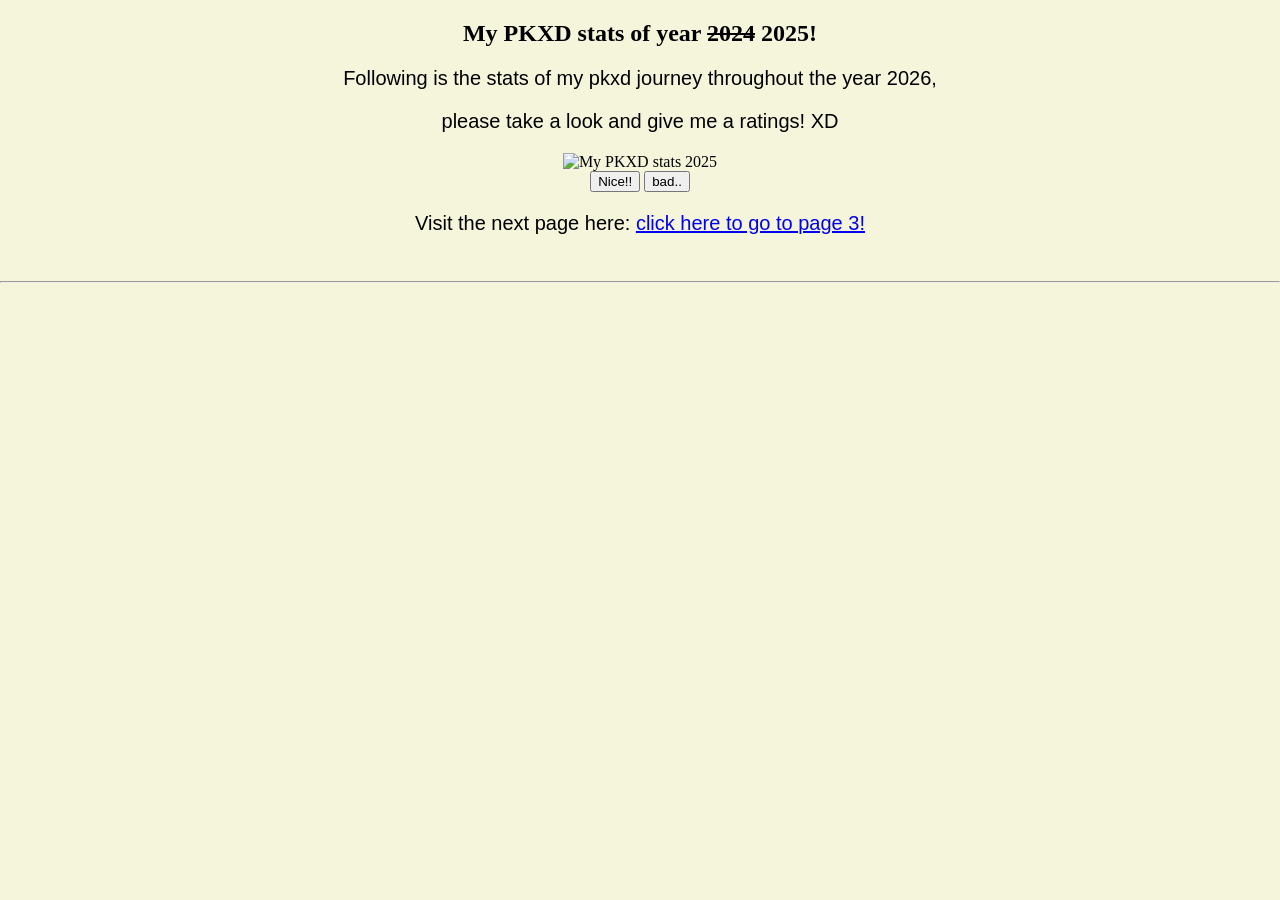
==== page2.html @ 5a8a5557 "Add files via upload" ====
<!DOCTYPE html>
<html lang="en">
<head>
    <meta charset="UTF-8">
    <meta name="viewport" content="width=device-width, initial-scale=1.0">
    <title>Second page</title>
    <link rel="stylesheet" href="style.css">
</head>
<body>

    <!--Images-->

    <h2><B>My PKXD stats of year <del>2024</del> 2025!</B></h2>
    <p>Following is the stats of my pkxd journey throughout the year 2026,</p>
    <p> please take a look and give me a ratings! XD</p>
    <img src="assets/pkxdstats.png" height="200" alt="My PKXD stats 2025">
    <br>

    <button> Nice!!</button> <button> bad..</button>

    <p> Visit the next page here: <a href="page3.html">click here to go to page 3!</a></p>
    <br>
    <hr>
    <br>

</body>
</html>
---- style.css ----
body {
    background-color:beige;
    text-align: center;
    padding: auto;
    margin:auto
}

h1 {
    color:black;
    font-family: Arial, Helvetica, sans-serif;
}

p{
    font-size: 20px;
    font-family: Arial;
}
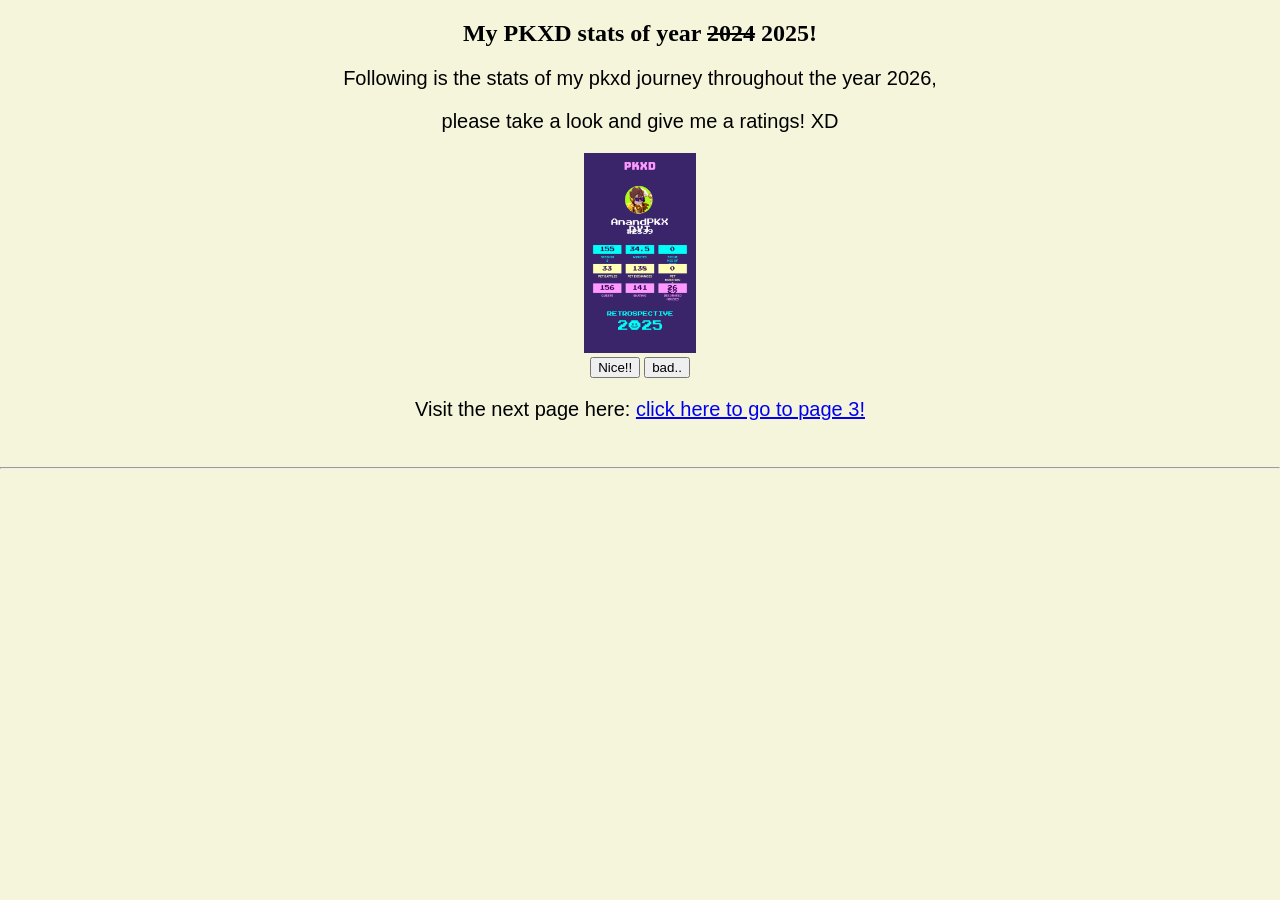
==== commit 2036636c: "First commit: added HTML and CSS files" ====
--- a/page2.html
+++ b/page2.html
@@ -1,27 +1,27 @@
-<!DOCTYPE html>
-<html lang="en">
-<head>
-    <meta charset="UTF-8">
-    <meta name="viewport" content="width=device-width, initial-scale=1.0">
-    <title>Second page</title>
-    <link rel="stylesheet" href="style.css">
-</head>
-<body>
-
-    <!--Images-->
-
-    <h2><B>My PKXD stats of year <del>2024</del> 2025!</B></h2>
-    <p>Following is the stats of my pkxd journey throughout the year 2026,</p>
-    <p> please take a look and give me a ratings! XD</p>
-    <img src="assets/pkxdstats.png" height="200" alt="My PKXD stats 2025">
-    <br>
-
-    <button> Nice!!</button> <button> bad..</button>
-
-    <p> Visit the next page here: <a href="page3.html">click here to go to page 3!</a></p>
-    <br>
-    <hr>
-    <br>
-
-</body>
+<!DOCTYPE html>
+<html lang="en">
+<head>
+    <meta charset="UTF-8">
+    <meta name="viewport" content="width=device-width, initial-scale=1.0">
+    <title>Second page</title>
+    <link rel="stylesheet" href="style.css">
+</head>
+<body>
+
+    <!--Images-->
+
+    <h2><B>My PKXD stats of year <del>2024</del> 2025!</B></h2>
+    <p>Following is the stats of my pkxd journey throughout the year 2026,</p>
+    <p> please take a look and give me a ratings! XD</p>
+    <img src="assets/pkxdstats.png" height="200" alt="My PKXD stats 2025">
+    <br>
+
+    <button> Nice!!</button> <button> bad..</button>
+
+    <p> Visit the next page here: <a href="page3.html">click here to go to page 3!</a></p>
+    <br>
+    <hr>
+    <br>
+
+</body>
 </html>
--- a/style.css
+++ b/style.css
@@ -1,16 +1,16 @@
-body {
-    background-color:beige;
-    text-align: center;
-    padding: auto;
-    margin:auto
-}
-
-h1 {
-    color:black;
-    font-family: Arial, Helvetica, sans-serif;
-}
-
-p{
-    font-size: 20px;
-    font-family: Arial;
+body {
+    background-color:beige;
+    text-align: center;
+    padding: auto;
+    margin:auto
+}
+
+h1 {
+    color:black;
+    font-family: Arial, Helvetica, sans-serif;
+}
+
+p{
+    font-size: 20px;
+    font-family: Arial;
 }
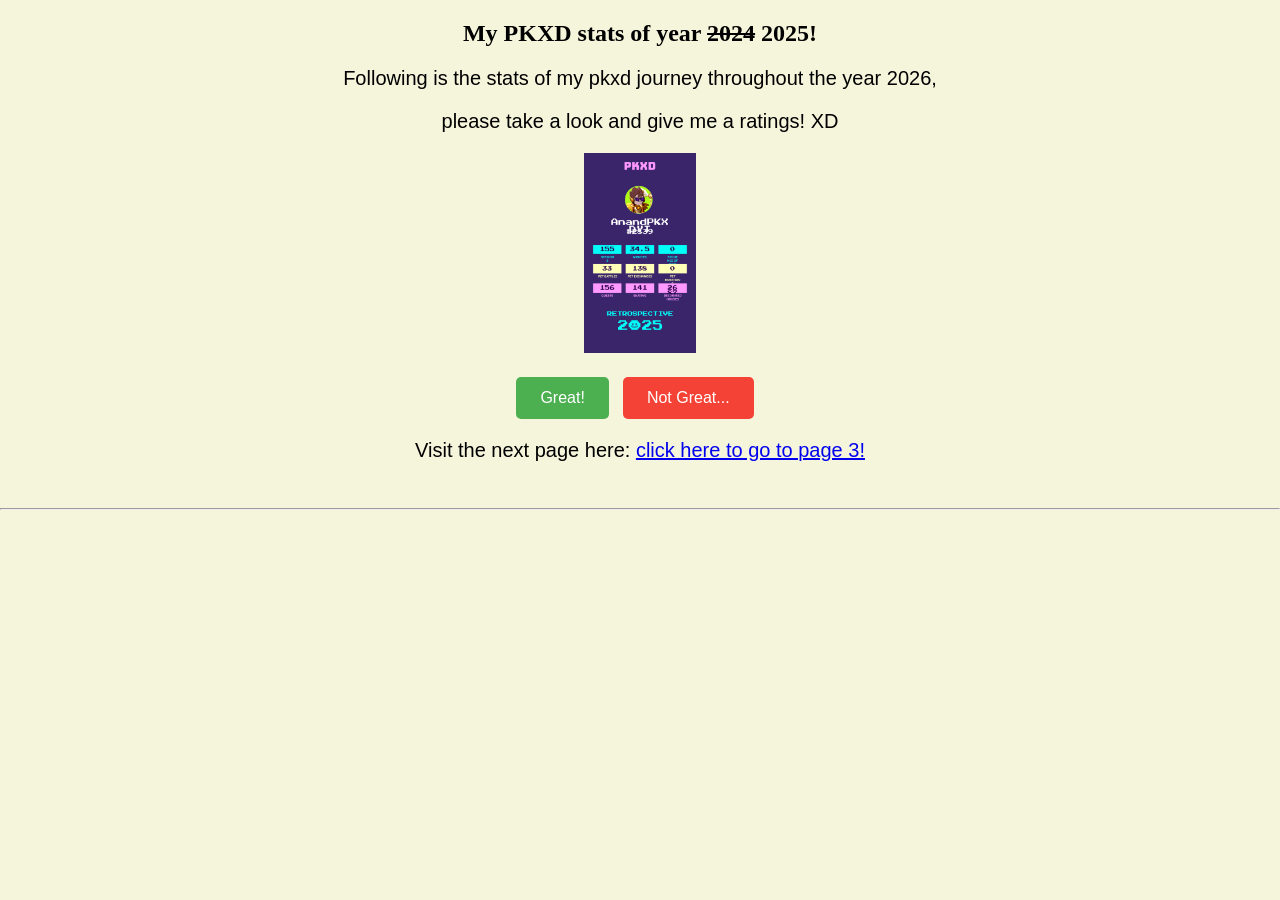
==== commit 0624ac55: "Updated buttons and CSS" ====
--- a/page2.html
+++ b/page2.html
@@ -16,7 +16,10 @@
     <img src="assets/pkxdstats.png" height="200" alt="My PKXD stats 2025">
     <br>
 
-    <button> Nice!!</button> <button> bad..</button>
+    <div style="text-align: center; margin-top: 20px;">
+        <button style="padding: 12px 24px; font-size: 16px; background-color: #4CAF50; color: white; border: none; border-radius: 5px; cursor: pointer; margin-right: 10px;">Great!</button>
+        <button style="padding: 12px 24px; font-size: 16px; background-color: #f44336; color: white; border: none; border-radius: 5px; cursor: pointer;">Not Great...</button>
+    </div>
 
     <p> Visit the next page here: <a href="page3.html">click here to go to page 3!</a></p>
     <br>
--- a/style.css
+++ b/style.css
@@ -13,4 +13,29 @@
 p{
     font-size: 20px;
     font-family: Arial;
+}
+
+button {
+    padding: 12px 24px;
+    font-size: 16px;
+    font-family: Arial, Helvetica, sans-serif;
+    border: 2px solid black;
+    border-radius: 10px;
+    cursor: pointer;
+    margin-right: 10px;
+    color: rgb(0, 0, 0);
+    background-color: hsla(113, 91%, 38%, 0.822);
+}
+
+.redbtn {
+    padding: 12px 24px;
+    font-size: 16px;
+    font-family: Arial, Helvetica, sans-serif;
+    border: 2px solid black;
+    border-radius: 10px;
+    cursor: pointer;
+    margin-right: 10px;
+    color: rgb(0, 0, 0);
+    background-color: rgb(233, 55, 55);
+
 }
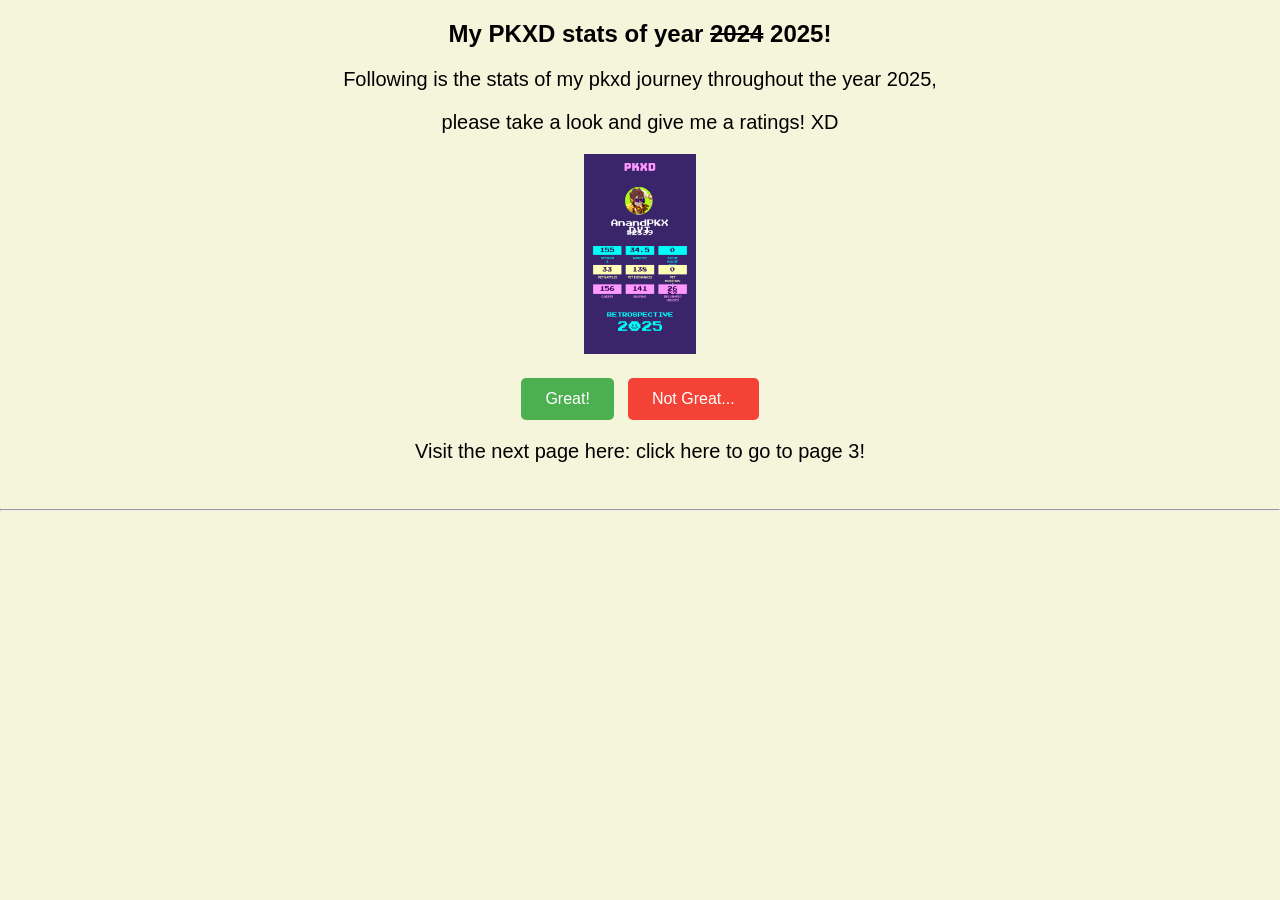
==== commit 0dda4d11: "minro tweaks and corrections" ====
--- a/page2.html
+++ b/page2.html
@@ -11,7 +11,7 @@
     <!--Images-->
 
     <h2><B>My PKXD stats of year <del>2024</del> 2025!</B></h2>
-    <p>Following is the stats of my pkxd journey throughout the year 2026,</p>
+    <p>Following is the stats of my pkxd journey throughout the year 2025,</p>
     <p> please take a look and give me a ratings! XD</p>
     <img src="assets/pkxdstats.png" height="200" alt="My PKXD stats 2025">
     <br>
--- a/style.css
+++ b/style.css
@@ -1,3 +1,5 @@
+/* CSS Document */
+
 body {
     background-color:beige;
     text-align: center;
@@ -5,27 +7,50 @@
     margin:auto
 }
 
+/* headings */
+
 h1 {
     color:black;
+    font-size: 50px;
+    font-family: comic, cursive, sans-serif;
+}
+h2 {
+    color: black;
+    font-family: Arial, Helvetica, sans-serif;
+}
+h3 {
+    color: black;
     font-family: Arial, Helvetica, sans-serif;
 }
 
+h4 {
+    color: black;
+    font-family: Arial, Helvetica, sans-serif;
+}
+h5{
+    color: black;
+    font-family: Arial, Helvetica, sans-serif;
+}
+h6{
+    color: black;
+    font-family: Arial, Helvetica, sans-serif;
+}
+
+/* paragraphs */
+
 p{
     font-size: 20px;
-    font-family: Arial;
+    font-family: comic, cursive, sans-serif;
 }
 
-button {
-    padding: 12px 24px;
-    font-size: 16px;
-    font-family: Arial, Helvetica, sans-serif;
-    border: 2px solid black;
-    border-radius: 10px;
-    cursor: pointer;
-    margin-right: 10px;
-    color: rgb(0, 0, 0);
-    background-color: hsla(113, 91%, 38%, 0.822);
+/* div */
+
+div{
+    padding-top: auto;
+    margin: auto;
 }
+
+/* buttons */
 
 .redbtn {
     padding: 12px 24px;
@@ -35,7 +60,46 @@
     border-radius: 10px;
     cursor: pointer;
     margin-right: 10px;
-    color: rgb(0, 0, 0);
+    color: rgb(255, 255, 255);
     background-color: rgb(233, 55, 55);
 
+}
+
+.greenbtn {
+    padding: 12px 24px;
+    font-size: 16px;
+    font-family: Arial, Helvetica, sans-serif;
+    border: 2px solid black;
+    border-radius: 10px;
+    cursor: pointer;
+    margin-right: 10px;
+    color: rgb(255, 255, 255);
+    background-color: hsla(113, 91%, 38%, 0.822);
+
+}
+
+/* tables */
+
+table {
+    margin: auto;
+    border-collapse: collapse;
+    border-color: black;
+    border-width: 5px;
+}
+
+/* table headers and data cells */
+
+th, td {
+    border: 2px solid black;
+    padding: 10px;
+    font-family: Arial, Helvetica, sans-serif;
+}
+
+/* links */
+
+a {
+    color: rgb(0, 0, 0);
+    text-decoration: none;
+    font-family: Arial, Helvetica, sans-serif;
+    text-align:center;
 }
